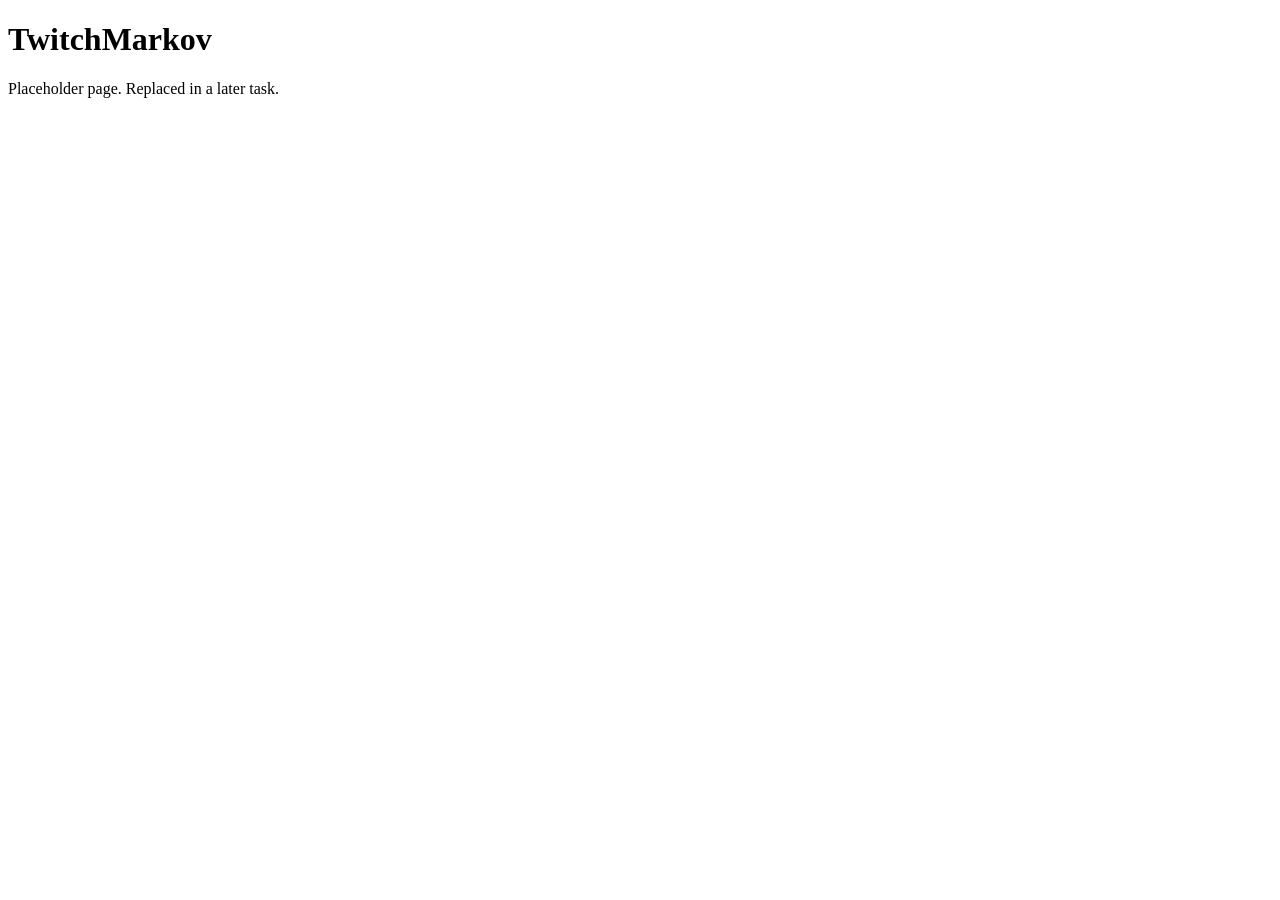
==== twitchmarkov/web/static/index.html @ 01079b98 "feat: fastapi app factory and entrypoint Add create_app() with lifespan-managed DB engine/session fa" ====
<!doctype html>
<html lang="en">
<head>
  <meta charset="utf-8">
  <title>TwitchMarkov</title>
  <link rel="stylesheet" href="/static/style.css">
</head>
<body>
  <h1>TwitchMarkov</h1>
  <p>Placeholder page. Replaced in a later task.</p>
  <script src="/static/app.js"></script>
</body>
</html>
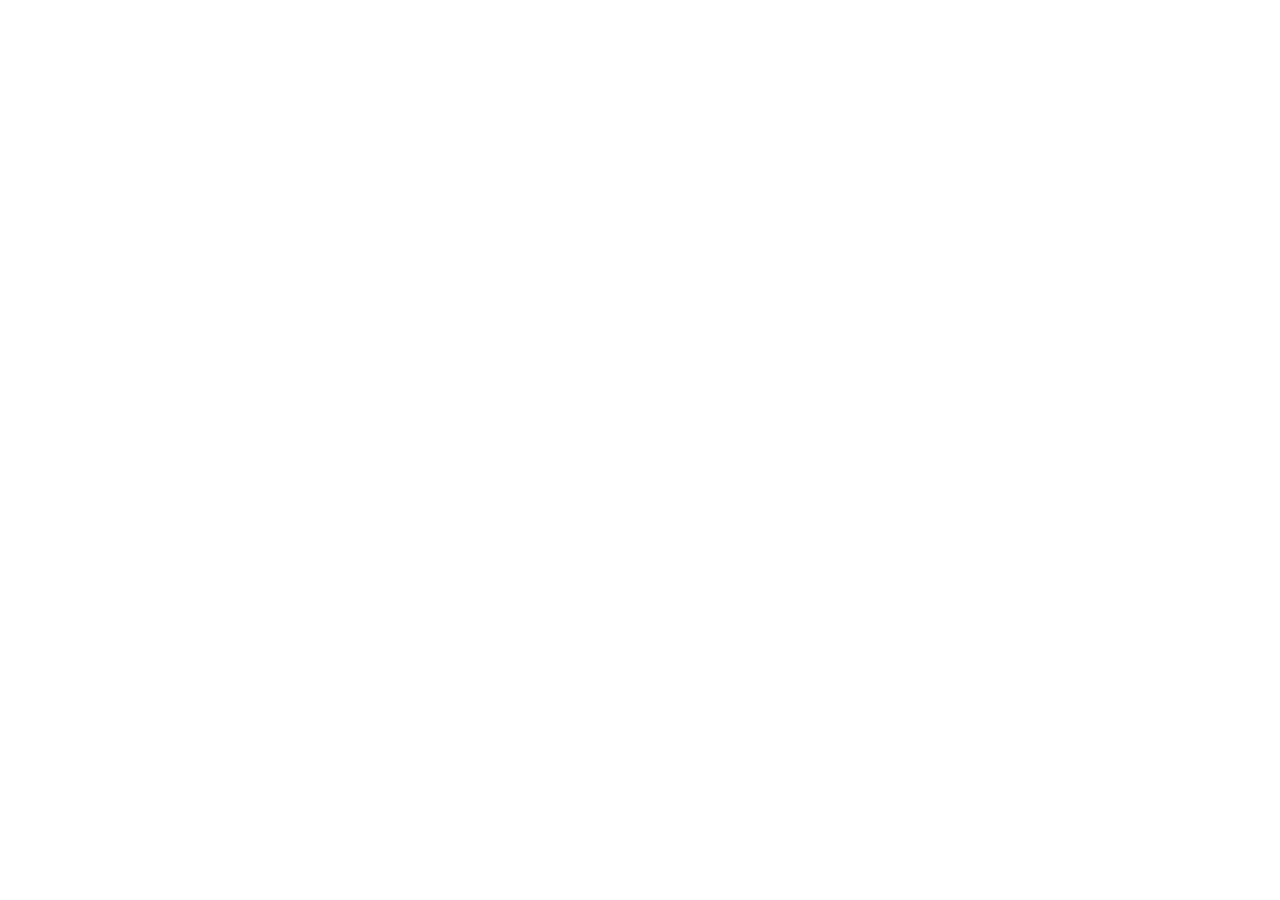
==== commit 256870c0: "feat: static web ui Replace the placeholder index.html/app.js/style.css/commands.html with the vanil" ====
--- a/twitchmarkov/web/static/index.html
+++ b/twitchmarkov/web/static/index.html
@@ -2,12 +2,13 @@
 <html lang="en">
 <head>
   <meta charset="utf-8">
+  <meta name="viewport" content="width=device-width, initial-scale=1">
   <title>TwitchMarkov</title>
   <link rel="stylesheet" href="/static/style.css">
 </head>
 <body>
-  <h1>TwitchMarkov</h1>
-  <p>Placeholder page. Replaced in a later task.</p>
+  <div id="toast" class="toast-region" aria-live="polite"></div>
+  <div id="root"></div>
   <script src="/static/app.js"></script>
 </body>
 </html>
